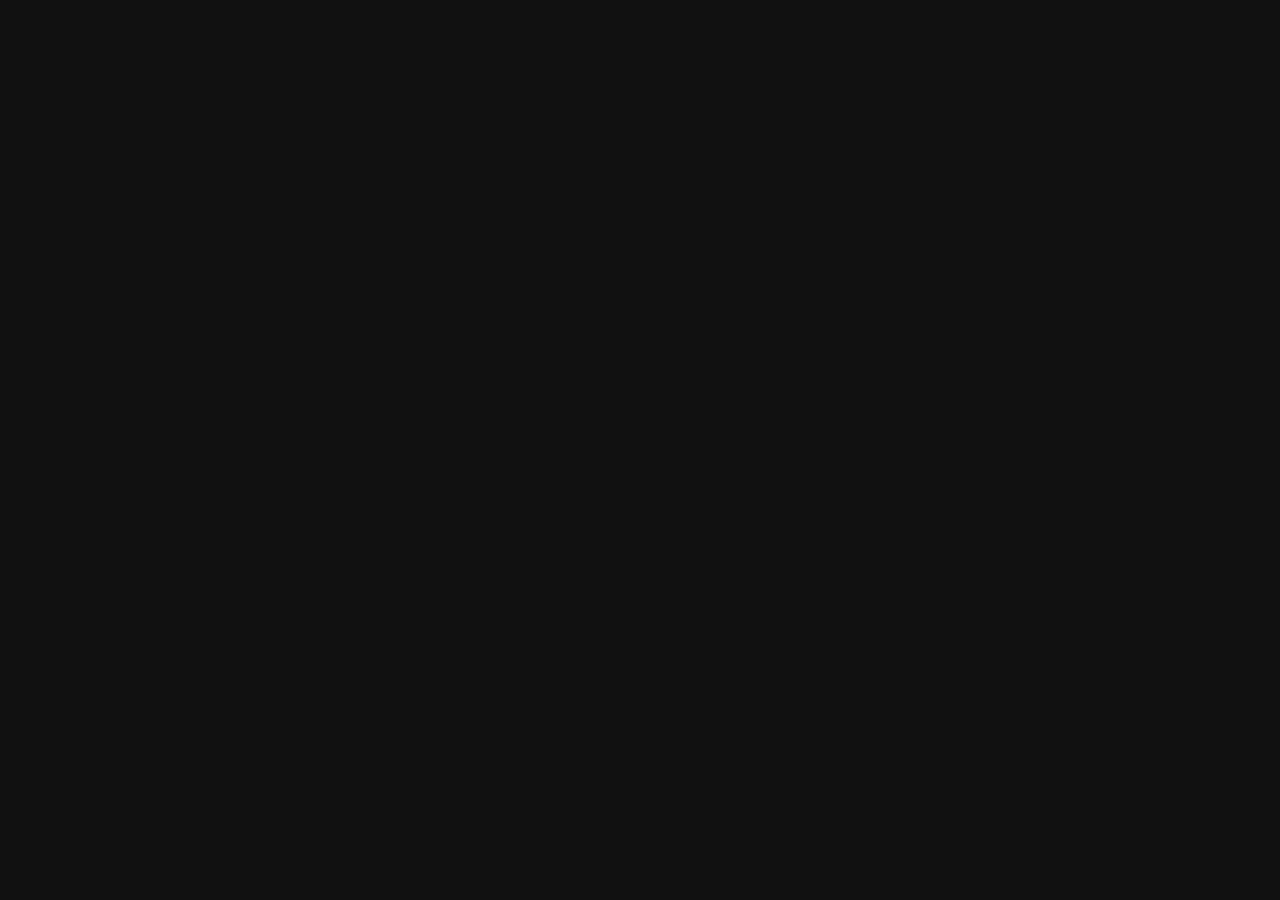
==== card-effect/index.html @ 2184ddb9 "change folder name" ====
<!DOCTYPE html>
<html lang="en">
<head>
    <meta charset="UTF-8">
    <meta name="viewport" content="width=device-width, initial-scale=1.0">
    <title>Document</title>
    <link rel="stylesheet" href="style.css">
</head>
<body>
    <div class="box">
        <img src="" alt="">
        <h3></h3>
        <p></p>
    </div>
    <script src="script.js"></script>
</body>
</html>
---- card-effect/style.css ----
* {
  margin: 0;
  padding: 0;
  box-sizing: border-box;
  font-family: monospace;
}
html,
body {
  height: 100%;
  width: 100%;
}
body {
  display: flex;
  align-items: center;
  justify-content: center;
  background-color: #111;
}
.box{
  
}
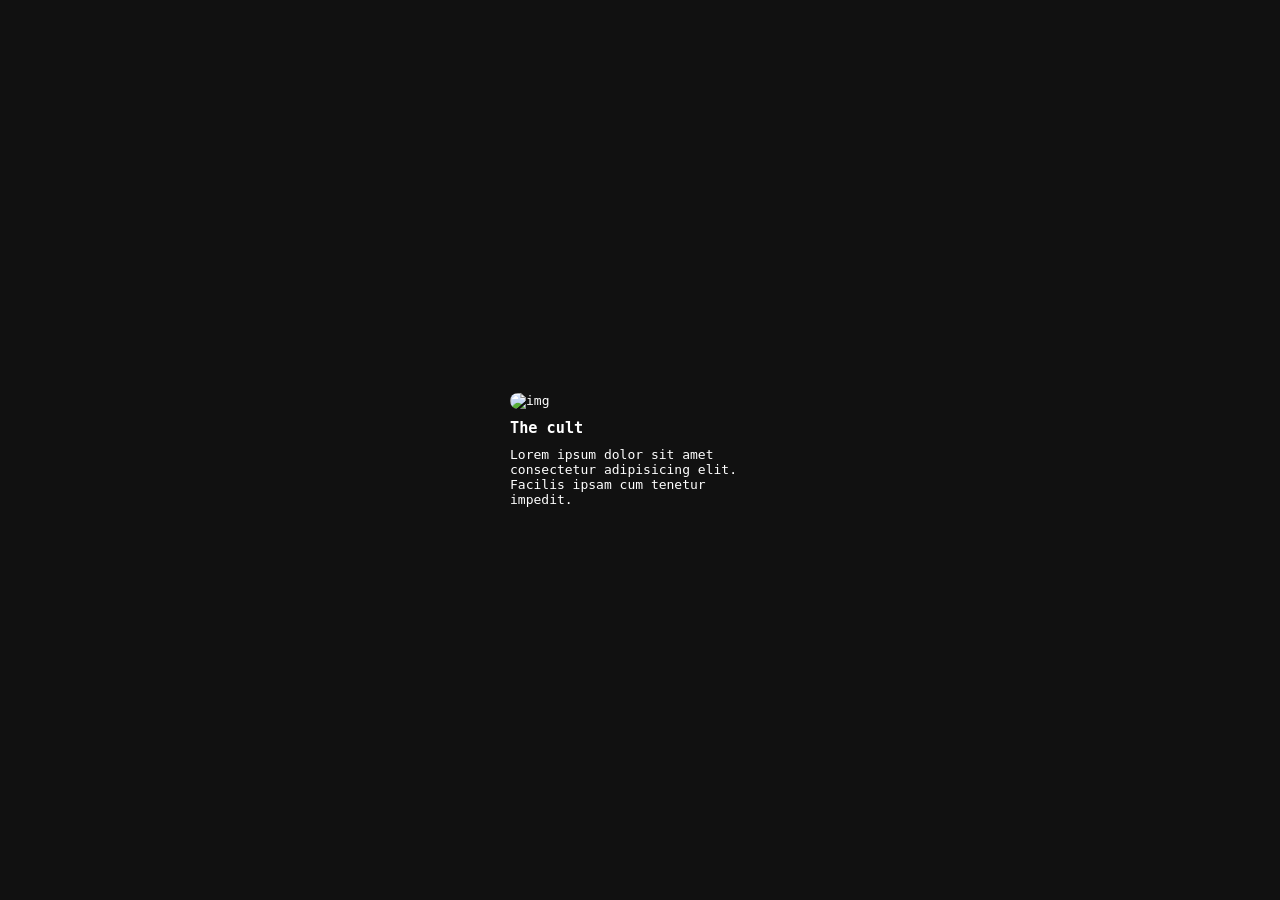
==== commit fad71693: "small changes" ====
--- a/card-effect/index.html
+++ b/card-effect/index.html
@@ -8,9 +8,9 @@
 </head>
 <body>
     <div class="box">
-        <img src="" alt="">
-        <h3></h3>
-        <p></p>
+        <img src="https://i.pinimg.com/736x/c8/44/52/c84452a25dc4b6a0d21593bf87d5b22c.jpg" alt="img">
+        <h3>The cult</h3>
+        <p>Lorem ipsum dolor sit amet consectetur adipisicing elit. Facilis ipsam cum tenetur impedit.</p>
     </div>
     <script src="script.js"></script>
 </body>
--- a/card-effect/style.css
+++ b/card-effect/style.css
@@ -9,12 +9,53 @@
   height: 100%;
   width: 100%;
 }
+html {
+  font-family: system-ui, -apple-system, BlinkMacSystemFont, "Segoe UI", Roboto,
+    Oxygen, Ubuntu, Cantarell, "Open Sans", "Helvetica Neue", sans-serif;
+}
 body {
   display: flex;
   align-items: center;
   justify-content: center;
   background-color: #111;
 }
-.box{
-  
+.box {
+  padding: 20px;
+  max-width: 300px;
+  display: flex;
+  flex-direction: column;
+  gap: 10px;
+  color: #fff;
+  border-radius: 10px;
+  animation: borderAnimate 3s infinite linear;
+  animation-play-state: paused;
+  transition: all 0.3s linear;
 }
+.box img {
+  width: 100%;
+  border-radius: 10px;
+}
+.box:hover {
+  animation-play-state: running;
+  box-shadow: 0 0 40px rgb(255, 0, 55);
+  color: rgb(255, 0, 55);
+  background: linear-gradient(black) padding-box,
+    conic-gradient(from var(--rotate), black, black, rgb(255, 0, 55), black)
+      border-box;
+  border: 5px solid rgb(255, 255, 255, 0);
+  text-shadow: 0 0 10px rgb(255, 0, 55) ;
+}
+@property --rotate {
+  syntax: "<angle>";
+  initial-value: 0deg;
+  inherits: false;
+}
+
+@keyframes borderAnimate {
+  from {
+    --rotate: 0deg;
+  }
+  to {
+    --rotate: 360deg;
+  }
+}
